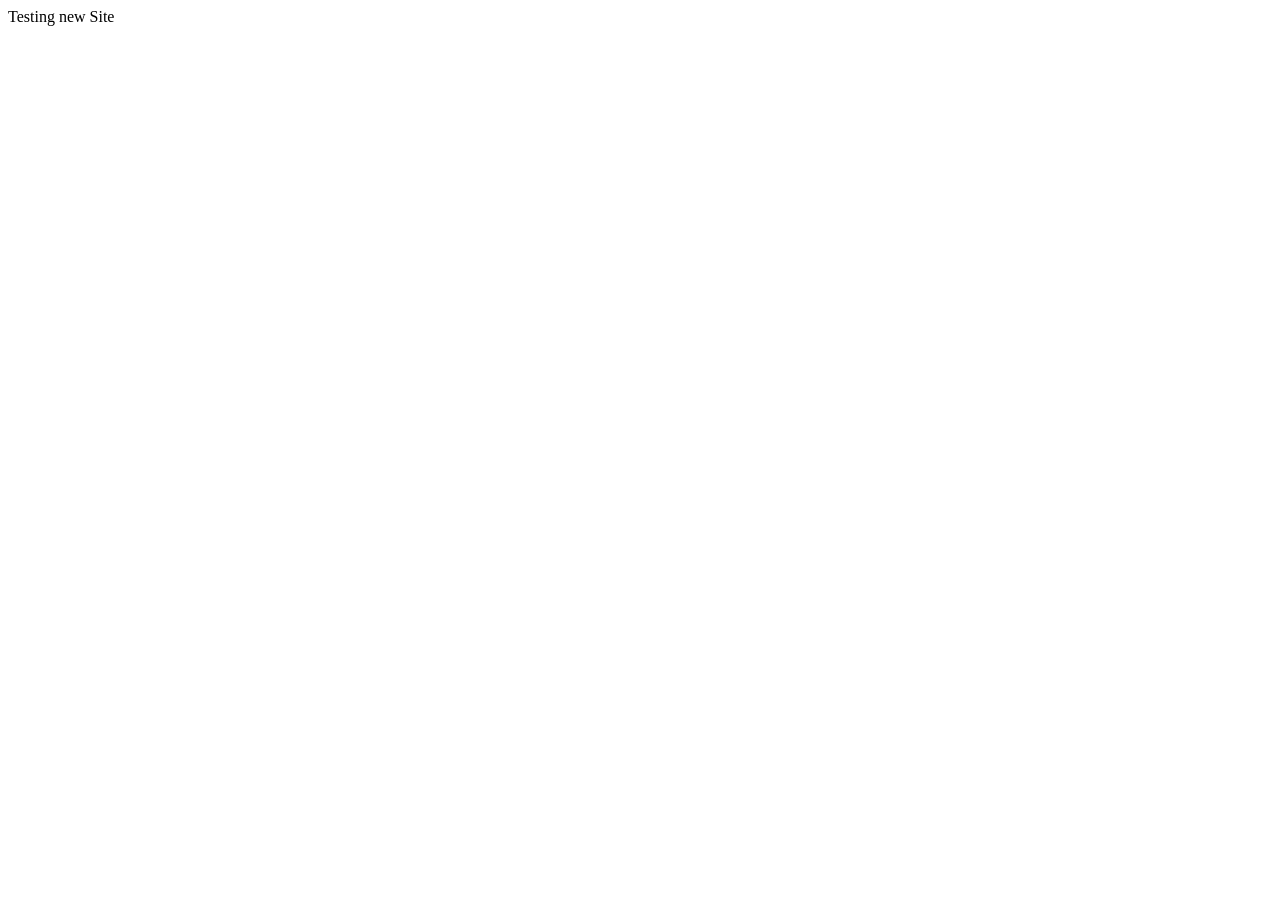
==== index.html @ 33a3872c "Rename README.md to index.html" ====
<!DOCTYPE html>
<html>

  <head>
    <meta charset="utf-8">
    <meta name="viewport" content="width=device-width,initial-scale=1">
    <meta name="robots" content="index,follow">
    <meta name="generator" content="GrapesJS Studio">
  </head>

  <body id="i837">
    <div data-type-role="flex-row" class="gjs-plg-flex-row" id="imsk"></div>
    <div id="iyu8">Testing new Site</div>
  </body>

</html>
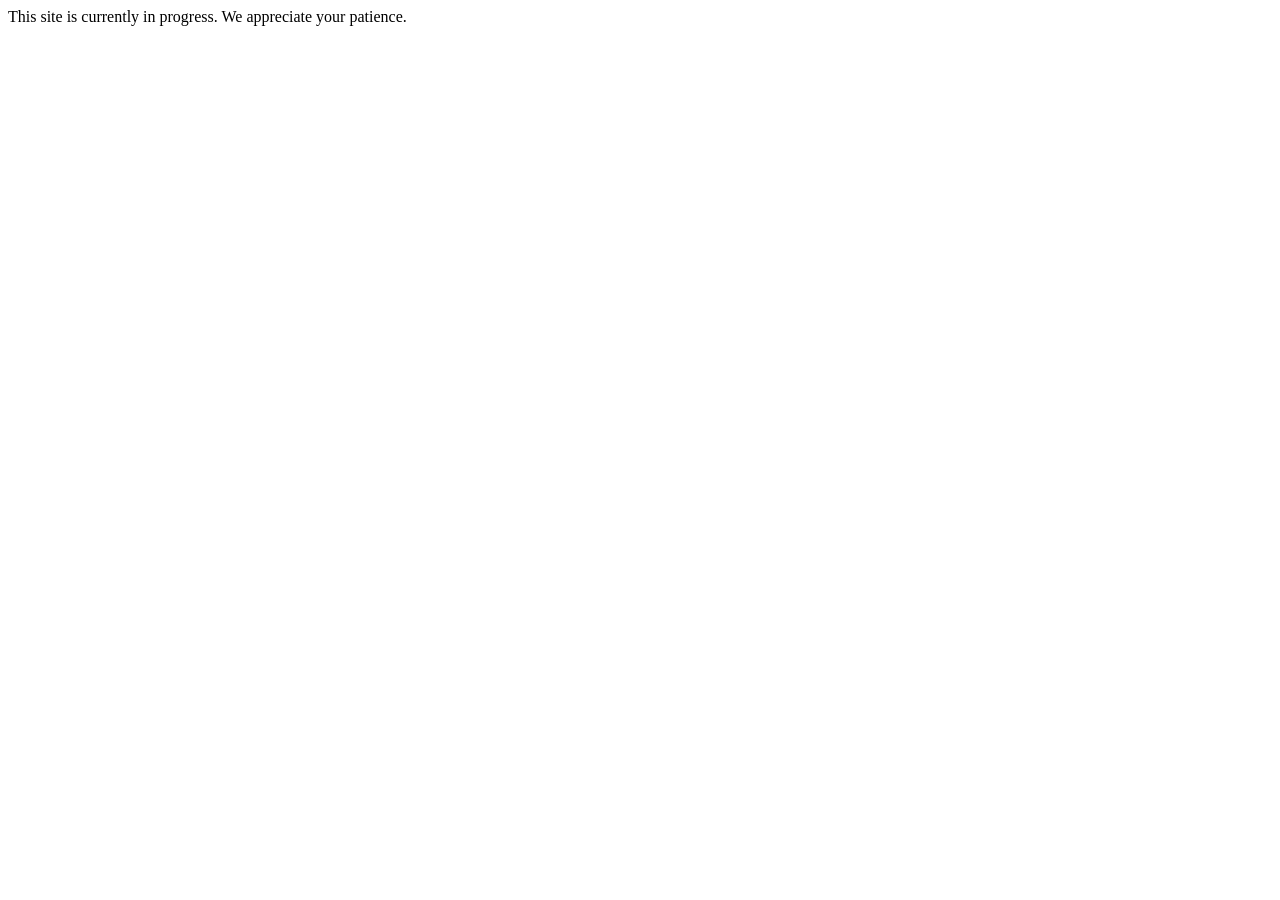
==== commit 061c58d2: "Update site message in index.html" ====
--- a/index.html
+++ b/index.html
@@ -10,7 +10,7 @@
 
   <body id="i837">
     <div data-type-role="flex-row" class="gjs-plg-flex-row" id="imsk"></div>
-    <div id="iyu8">Testing new Site</div>
+    <div id="iyu8">This site is currently in progress. We appreciate your patience.</div>
   </body>
 
 </html>
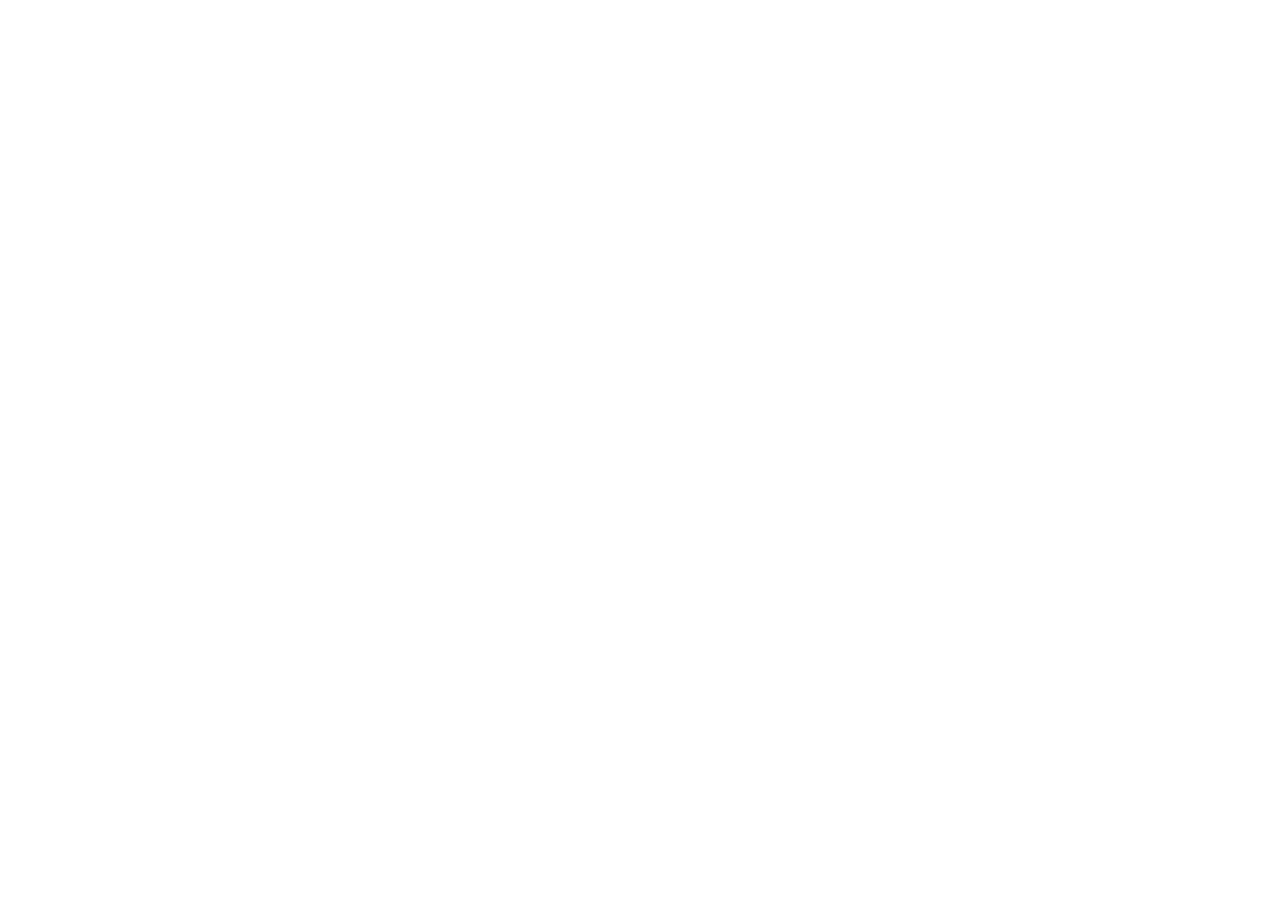
==== commit c65b21eb: "update" ====
--- a/index.html
+++ b/index.html
@@ -1,16 +1,27 @@
 <!DOCTYPE html>
-<html>
+<html  >
+<head>
+  <meta charset="UTF-8">
+  <meta http-equiv="X-UA-Compatible" content="IE=edge">
+  <meta name="generator" content="Mobirise v6.1.12, mobirise.com">
+  <meta name="viewport" content="width=device-width, initial-scale=1, minimum-scale=1">
+  <link rel="shortcut icon" href="assets/images/technology-20260404-122508-0000-128x128.png" type="image/x-icon">
+  <meta name="description" content="">
+  
+  
+  <title>Home</title>
+  <link rel="stylesheet" href="assets/bootstrap/css/bootstrap.min.css">
+  <link rel="stylesheet" href="assets/theme/css/style.css">
+  <link rel="preload" href="https://fonts.googleapis.com/css2?family=Inter+Tight:wght@400;700&display=swap&display=swap" as="style" onload="this.onload=null;this.rel='stylesheet'">
+  <noscript><link rel="stylesheet" href="https://fonts.googleapis.com/css2?family=Inter+Tight:wght@400;700&display=swap&display=swap"></noscript>
+  <link rel="preload" as="style" href="assets/mobirise/css/mbr-additional.css?v=7glvjF"><link rel="stylesheet" href="assets/mobirise/css/mbr-additional.css?v=7glvjF" type="text/css">
 
-  <head>
-    <meta charset="utf-8">
-    <meta name="viewport" content="width=device-width,initial-scale=1">
-    <meta name="robots" content="index,follow">
-    <meta name="generator" content="GrapesJS Studio">
-  </head>
-
-  <body id="i837">
-    <div data-type-role="flex-row" class="gjs-plg-flex-row" id="imsk"></div>
-    <div id="iyu8">This site is currently in progress. We appreciate your patience.</div>
-  </body>
-
-</html>
+  
+  
+  
+</head>
+<body>
+  
+  
+</body>
+</html>
--- a/assets/theme/css/style.css
+++ b/assets/theme/css/style.css
@@ -0,0 +1,965 @@
+@charset "UTF-8";
+section {
+  background-color: #ffffff;
+}
+
+body {
+  font-style: normal;
+  line-height: 1.5;
+  font-weight: 400;
+  color: #232323;
+  position: relative;
+}
+
+button {
+  background-color: transparent;
+  border-color: transparent;
+}
+
+.embla__button,
+.carousel-control {
+  background-color: #edefea !important;
+  opacity: 0.8 !important;
+  color: #464845 !important;
+  border-color: #edefea !important;
+}
+
+.carousel .close,
+.modalWindow .close {
+  background-color: #edefea !important;
+  color: #464845 !important;
+  border-color: #edefea !important;
+  opacity: 0.8 !important;
+}
+
+.carousel .close:hover,
+.modalWindow .close:hover {
+  opacity: 1 !important;
+}
+
+.carousel-indicators li {
+  background-color: #edefea !important;
+  border: 2px solid #464845 !important;
+}
+
+.carousel-indicators li:hover,
+.carousel-indicators li:active {
+  opacity: 0.8 !important;
+}
+
+.embla__button:hover,
+.carousel-control:hover {
+  background-color: #edefea !important;
+  opacity: 1 !important;
+}
+
+.modalWindow-video-container {
+  height: 80%;
+}
+
+section,
+.container,
+.container-fluid {
+  position: relative;
+  word-wrap: break-word;
+}
+
+a.mbr-iconfont:hover {
+  text-decoration: none;
+}
+
+.article .lead p,
+.article .lead ul,
+.article .lead ol,
+.article .lead pre,
+.article .lead blockquote {
+  margin-bottom: 0;
+}
+
+a {
+  font-style: normal;
+  font-weight: 400;
+  cursor: pointer;
+}
+a, a:hover {
+  text-decoration: none;
+}
+
+.mbr-section-title {
+  font-style: normal;
+  line-height: 1.3;
+}
+
+.mbr-section-subtitle {
+  line-height: 1.3;
+}
+
+.mbr-text {
+  font-style: normal;
+  line-height: 1.7;
+}
+
+h1,
+h2,
+h3,
+h4,
+h5,
+h6,
+.display-1,
+.display-2,
+.display-4,
+.display-5,
+.display-7,
+span,
+p,
+a {
+  line-height: 1;
+  word-break: break-word;
+  word-wrap: break-word;
+  font-weight: 400;
+}
+
+b,
+strong {
+  font-weight: bold;
+}
+
+input:-webkit-autofill, input:-webkit-autofill:hover, input:-webkit-autofill:focus, input:-webkit-autofill:active {
+  transition-delay: 9999s;
+  -webkit-transition-property: background-color, color;
+  transition-property: background-color, color;
+}
+
+textarea[type=hidden] {
+  display: none;
+}
+
+section {
+  background-position: 50% 50%;
+  background-repeat: no-repeat;
+  background-size: cover;
+}
+section .mbr-background-video,
+section .mbr-background-video-preview {
+  position: absolute;
+  bottom: 0;
+  left: 0;
+  right: 0;
+  top: 0;
+}
+
+.hidden {
+  visibility: hidden;
+}
+
+.mbr-z-index20 {
+  z-index: 20;
+}
+
+/*! Base colors */
+.mbr-white {
+  color: #ffffff;
+}
+
+.mbr-black {
+  color: #111111;
+}
+
+.mbr-bg-white {
+  background-color: #ffffff;
+}
+
+.mbr-bg-black {
+  background-color: #000000;
+}
+
+/*! Text-aligns */
+.align-left {
+  text-align: left;
+}
+
+.align-center {
+  text-align: center;
+}
+
+.align-right {
+  text-align: right;
+}
+
+/*! Font-weight  */
+.mbr-light {
+  font-weight: 300;
+}
+
+.mbr-regular {
+  font-weight: 400;
+}
+
+.mbr-semibold {
+  font-weight: 500;
+}
+
+.mbr-bold {
+  font-weight: 700;
+}
+
+/*! Media  */
+.media-content {
+  flex-basis: 100%;
+}
+
+.media-container-row {
+  display: flex;
+  flex-direction: row;
+  flex-wrap: wrap;
+  justify-content: center;
+  align-content: center;
+  align-items: start;
+}
+.media-container-row .media-size-item {
+  width: 400px;
+}
+
+.media-container-column {
+  display: flex;
+  flex-direction: column;
+  flex-wrap: wrap;
+  justify-content: center;
+  align-content: center;
+  align-items: stretch;
+}
+.media-container-column > * {
+  width: 100%;
+}
+
+@media (min-width: 992px) {
+  .media-container-row {
+    flex-wrap: nowrap;
+  }
+}
+figure {
+  margin-bottom: 0;
+  overflow: hidden;
+}
+
+figure[mbr-media-size] {
+  transition: width 0.1s;
+}
+
+img,
+iframe {
+  display: block;
+  width: 100%;
+}
+
+.card {
+  background-color: transparent;
+  border: none;
+}
+
+.card-box {
+  width: 100%;
+}
+
+.card-img {
+  text-align: center;
+  flex-shrink: 0;
+  -webkit-flex-shrink: 0;
+}
+
+.media {
+  max-width: 100%;
+  margin: 0 auto;
+}
+
+.mbr-figure {
+  align-self: center;
+}
+
+.media-container > div {
+  max-width: 100%;
+}
+
+.mbr-figure img,
+.card-img img {
+  width: 100%;
+}
+
+@media (max-width: 991px) {
+  .media-size-item {
+    width: auto !important;
+  }
+  .media {
+    width: auto;
+  }
+  .mbr-figure {
+    width: 100% !important;
+  }
+}
+/*! Buttons */
+.mbr-section-btn {
+  margin-left: -0.6rem;
+  margin-right: -0.6rem;
+  font-size: 0;
+}
+
+.btn {
+  font-weight: 600;
+  border-width: 1px;
+  font-style: normal;
+  margin: 0.6rem 0.6rem;
+  white-space: normal;
+  transition: all 0.2s ease-in-out;
+  display: inline-flex;
+  align-items: center;
+  justify-content: center;
+  word-break: break-word;
+}
+
+.btn-sm {
+  font-weight: 600;
+  letter-spacing: 0px;
+  transition: all 0.3s ease-in-out;
+}
+
+.btn-md {
+  font-weight: 600;
+  letter-spacing: 0px;
+  transition: all 0.3s ease-in-out;
+}
+
+.btn-lg {
+  font-weight: 600;
+  letter-spacing: 0px;
+  transition: all 0.3s ease-in-out;
+}
+
+.btn-form {
+  margin: 0;
+}
+.btn-form:hover {
+  cursor: pointer;
+}
+
+nav .mbr-section-btn {
+  margin-left: 0rem;
+  margin-right: 0rem;
+}
+
+/*! Btn icon margin */
+.btn .mbr-iconfont,
+.btn.btn-sm .mbr-iconfont {
+  order: 1;
+  cursor: pointer;
+  margin-left: 0.5rem;
+  vertical-align: sub;
+}
+
+.btn.btn-md .mbr-iconfont,
+.btn.btn-md .mbr-iconfont {
+  margin-left: 0.8rem;
+}
+
+.mbr-regular {
+  font-weight: 400;
+}
+
+.mbr-semibold {
+  font-weight: 500;
+}
+
+.mbr-bold {
+  font-weight: 700;
+}
+
+[type=submit] {
+  -webkit-appearance: none;
+}
+
+/*! Full-screen */
+.mbr-fullscreen .mbr-overlay {
+  min-height: 100vh;
+}
+
+.mbr-fullscreen {
+  display: flex;
+  display: -moz-flex;
+  display: -ms-flex;
+  display: -o-flex;
+  align-items: center;
+  min-height: 100vh;
+  padding-top: 3rem;
+  padding-bottom: 3rem;
+}
+
+/*! Map */
+.map {
+  height: 25rem;
+  position: relative;
+}
+.map iframe {
+  width: 100%;
+  height: 100%;
+}
+
+/*! Scroll to top arrow */
+.mbr-arrow-up {
+  bottom: 25px;
+  right: 90px;
+  position: fixed;
+  text-align: right;
+  z-index: 5000;
+  color: #ffffff;
+  font-size: 22px;
+}
+
+.mbr-arrow-up a {
+  background: rgba(0, 0, 0, 0.2);
+  border-radius: 50%;
+  color: #fff;
+  display: inline-block;
+  height: 60px;
+  width: 60px;
+  border: 2px solid #fff;
+  outline-style: none !important;
+  position: relative;
+  text-decoration: none;
+  transition: all 0.3s ease-in-out;
+  cursor: pointer;
+  text-align: center;
+}
+.mbr-arrow-up a:hover {
+  background-color: rgba(0, 0, 0, 0.4);
+}
+.mbr-arrow-up a i {
+  line-height: 60px;
+}
+
+.mbr-arrow-up-icon {
+  display: block;
+  color: #fff;
+}
+
+.mbr-arrow-up-icon::before {
+  content: "›";
+  display: inline-block;
+  font-family: serif;
+  font-size: 22px;
+  line-height: 1;
+  font-style: normal;
+  position: relative;
+  top: 6px;
+  left: -4px;
+  transform: rotate(-90deg);
+}
+
+/*! Arrow Down */
+.mbr-arrow {
+  position: absolute;
+  bottom: 45px;
+  left: 50%;
+  width: 60px;
+  height: 60px;
+  cursor: pointer;
+  background-color: rgba(80, 80, 80, 0.5);
+  border-radius: 50%;
+  transform: translateX(-50%);
+}
+@media (max-width: 767px) {
+  .mbr-arrow {
+    display: none;
+  }
+}
+.mbr-arrow > a {
+  display: inline-block;
+  text-decoration: none;
+  outline-style: none;
+  animation: arrowdown 1.7s ease-in-out infinite;
+  color: #ffffff;
+}
+.mbr-arrow > a > i {
+  position: absolute;
+  top: -2px;
+  left: 15px;
+  font-size: 2rem;
+}
+
+#scrollToTop a i::before {
+  content: "";
+  position: absolute;
+  display: block;
+  border-bottom: 2.5px solid #fff;
+  border-left: 2.5px solid #fff;
+  width: 27.8%;
+  height: 27.8%;
+  left: 50%;
+  top: 51%;
+  transform: translateY(-30%) translateX(-50%) rotate(135deg);
+}
+
+@keyframes arrowdown {
+  0% {
+    transform: translateY(0px);
+  }
+  50% {
+    transform: translateY(-5px);
+  }
+  100% {
+    transform: translateY(0px);
+  }
+}
+@media (max-width: 500px) {
+  .mbr-arrow-up {
+    left: 0;
+    right: 0;
+    text-align: center;
+  }
+}
+/*Gradients animation*/
+@keyframes gradient-animation {
+  from {
+    background-position: 0% 100%;
+    animation-timing-function: ease-in-out;
+  }
+  to {
+    background-position: 100% 0%;
+    animation-timing-function: ease-in-out;
+  }
+}
+.bg-gradient {
+  background-size: 200% 200%;
+  animation: gradient-animation 5s infinite alternate;
+  -webkit-animation: gradient-animation 5s infinite alternate;
+}
+
+.menu .navbar-brand {
+  display: -webkit-flex;
+}
+.menu .navbar-brand span {
+  display: flex;
+  display: -webkit-flex;
+}
+.menu .navbar-brand .navbar-caption-wrap {
+  display: -webkit-flex;
+}
+.menu .navbar-brand .navbar-logo img {
+  display: -webkit-flex;
+  width: auto;
+}
+@media (min-width: 768px) and (max-width: 991px) {
+  .menu .navbar-toggleable-sm .navbar-nav {
+    display: -ms-flexbox;
+  }
+}
+@media (max-width: 991px) {
+  .menu .navbar-collapse {
+    max-height: 93.5vh;
+  }
+  .menu .navbar-collapse.show {
+    overflow: auto;
+  }
+}
+@media (min-width: 992px) {
+  .menu .navbar-nav.nav-dropdown {
+    display: -webkit-flex;
+  }
+  .menu .navbar-toggleable-sm .navbar-collapse {
+    display: -webkit-flex !important;
+  }
+  .menu .collapsed .navbar-collapse {
+    max-height: 93.5vh;
+  }
+  .menu .collapsed .navbar-collapse.show {
+    overflow: auto;
+  }
+}
+@media (max-width: 767px) {
+  .menu .navbar-collapse {
+    max-height: 80vh;
+  }
+}
+
+.nav-link .mbr-iconfont {
+  margin-right: 0.5rem;
+}
+
+.navbar {
+  display: -webkit-flex;
+  -webkit-flex-wrap: wrap;
+  -webkit-align-items: center;
+  -webkit-justify-content: space-between;
+}
+
+.navbar-collapse {
+  -webkit-flex-basis: 100%;
+  -webkit-flex-grow: 1;
+  -webkit-align-items: center;
+}
+
+.nav-dropdown .link {
+  padding: 0.667em 1.667em !important;
+  margin: 0 !important;
+}
+
+.nav {
+  display: -webkit-flex;
+  -webkit-flex-wrap: wrap;
+}
+
+.row {
+  display: -webkit-flex;
+  -webkit-flex-wrap: wrap;
+}
+
+.justify-content-center {
+  -webkit-justify-content: center;
+}
+
+.form-inline {
+  display: -webkit-flex;
+}
+
+.card-wrapper {
+  -webkit-flex: 1;
+}
+
+.carousel-control {
+  z-index: 10;
+  display: -webkit-flex;
+}
+
+.carousel-controls {
+  display: -webkit-flex;
+}
+
+.media {
+  display: -webkit-flex;
+}
+
+.form-group:focus {
+  outline: none;
+}
+
+.jq-selectbox__select {
+  padding: 7px 0;
+  position: relative;
+}
+
+.jq-selectbox__dropdown {
+  overflow: hidden;
+  border-radius: 10px;
+  position: absolute;
+  top: 100%;
+  left: 0 !important;
+  width: 100% !important;
+}
+
+.jq-selectbox__trigger-arrow {
+  right: 0;
+  transform: translateY(-50%);
+}
+
+.jq-selectbox li {
+  padding: 1.07em 0.5em;
+}
+
+input[type=range] {
+  padding-left: 0 !important;
+  padding-right: 0 !important;
+}
+
+.modal-dialog,
+.modal-content {
+  height: 100%;
+}
+
+.modal-dialog .carousel-inner {
+  height: calc(100vh - 1.75rem);
+}
+@media (max-width: 575px) {
+  .modal-dialog .carousel-inner {
+    height: calc(100vh - 1rem);
+  }
+}
+
+.carousel-item {
+  text-align: center;
+}
+
+.carousel-item img {
+  margin: auto;
+}
+
+.navbar-toggler {
+  align-self: flex-start;
+  padding: 0.25rem 0.75rem;
+  font-size: 1.25rem;
+  line-height: 1;
+  background: transparent;
+  border: 1px solid transparent;
+  border-radius: 0.25rem;
+}
+
+.navbar-toggler:focus,
+.navbar-toggler:hover {
+  text-decoration: none;
+  box-shadow: none;
+}
+
+.navbar-toggler-icon {
+  display: inline-block;
+  width: 1.5em;
+  height: 1.5em;
+  vertical-align: middle;
+  content: "";
+  background: no-repeat center center;
+  background-size: 100% 100%;
+}
+
+.navbar-toggler-left {
+  position: absolute;
+  left: 1rem;
+}
+
+.navbar-toggler-right {
+  position: absolute;
+  right: 1rem;
+}
+
+.card-img {
+  width: auto;
+}
+
+.menu .navbar.collapsed:not(.beta-menu) {
+  flex-direction: column;
+}
+
+.carousel-item.active,
+.carousel-item-next,
+.carousel-item-prev {
+  display: flex;
+}
+
+.note-air-layout .dropup .dropdown-menu,
+.note-air-layout .navbar-fixed-bottom .dropdown .dropdown-menu {
+  bottom: initial !important;
+}
+
+html,
+body {
+  height: auto;
+  min-height: 100vh;
+}
+
+.dropup .dropdown-toggle::after {
+  display: none;
+}
+
+.form-asterisk {
+  font-family: initial;
+  position: absolute;
+  top: -2px;
+  font-weight: normal;
+}
+
+.form-control-label {
+  position: relative;
+  cursor: pointer;
+  margin-bottom: 0.357em;
+  padding: 0;
+}
+
+.alert {
+  color: #ffffff;
+  border-radius: 0;
+  border: 0;
+  font-size: 1.1rem;
+  line-height: 1.5;
+  margin-bottom: 1.875rem;
+  padding: 1.25rem;
+  position: relative;
+  text-align: center;
+}
+.alert.alert-form::after {
+  background-color: inherit;
+  bottom: -7px;
+  content: "";
+  display: block;
+  height: 14px;
+  left: 50%;
+  margin-left: -7px;
+  position: absolute;
+  transform: rotate(45deg);
+  width: 14px;
+}
+
+.form-control {
+  background-color: #ffffff;
+  background-clip: border-box;
+  color: #232323;
+  line-height: 1rem !important;
+  height: auto;
+  padding: 1.2rem 2rem;
+  transition: border-color 0.25s ease 0s;
+  border: 1px solid transparent !important;
+  border-radius: 4px;
+  box-shadow: rgba(0, 0, 0, 0.07) 0px 1px 1px 0px, rgba(0, 0, 0, 0.07) 0px 1px 3px 0px, rgba(0, 0, 0, 0.03) 0px 0px 0px 1px;
+}
+.form-active .form-control:invalid {
+  border-color: red;
+}
+
+.row > * {
+  padding-right: 1rem;
+  padding-left: 1rem;
+}
+
+form .row {
+  margin-left: -0.6rem;
+  margin-right: -0.6rem;
+}
+form .row [class*=col] {
+  padding-left: 0.6rem;
+  padding-right: 0.6rem;
+}
+
+form .mbr-section-btn {
+  padding-left: 0.6rem;
+  padding-right: 0.6rem;
+}
+
+form .form-check-input {
+  margin-top: 0.5;
+}
+
+textarea.form-control {
+  line-height: 1.5rem !important;
+}
+
+.form-group {
+  margin-bottom: 1.2rem;
+}
+
+.form-control,
+form .btn {
+  min-height: 48px;
+}
+
+.gdpr-block label span.textGDPR input[name=gdpr] {
+  top: 7px;
+}
+
+.form-control:focus {
+  box-shadow: none;
+}
+
+:focus {
+  outline: none;
+}
+
+.mbr-overlay {
+  background-color: #000;
+  bottom: 0;
+  left: 0;
+  opacity: 0.5;
+  position: absolute;
+  right: 0;
+  top: 0;
+  z-index: 0;
+  pointer-events: none;
+}
+
+blockquote {
+  font-style: italic;
+  padding: 3rem;
+  font-size: 1.09rem;
+  position: relative;
+  border-left: 3px solid;
+}
+
+ul,
+ol,
+pre,
+blockquote {
+  margin-bottom: 2.3125rem;
+}
+
+.mt-4 {
+  margin-top: 2rem !important;
+}
+
+.mb-4 {
+  margin-bottom: 2rem !important;
+}
+
+.container,
+.container-fluid {
+  padding-left: 16px;
+  padding-right: 16px;
+}
+
+.row {
+  margin-left: -16px;
+  margin-right: -16px;
+}
+.row > [class*=col] {
+  padding-left: 16px;
+  padding-right: 16px;
+}
+
+@media (min-width: 992px) {
+  .container-fluid {
+    padding-left: 32px;
+    padding-right: 32px;
+  }
+}
+@media (max-width: 991px) {
+  .mbr-container {
+    padding-left: 16px;
+    padding-right: 16px;
+  }
+}
+.app-video-wrapper > img {
+  opacity: 1;
+}
+
+.app-video-wrapper {
+  background: transparent;
+}
+
+.item {
+  position: relative;
+}
+
+.dropdown-menu .dropdown-menu {
+  left: 100%;
+}
+
+.dropdown-item + .dropdown-menu {
+  display: none;
+}
+
+.dropdown-item:hover + .dropdown-menu,
+.dropdown-menu:hover {
+  display: block;
+}
+
+@media (min-aspect-ratio: 16/9) {
+  .mbr-video-foreground {
+    height: 300% !important;
+    top: -100% !important;
+  }
+}
+@media (max-aspect-ratio: 16/9) {
+  .mbr-video-foreground {
+    width: 300% !important;
+    left: -100% !important;
+  }
+}.engine {
+	position: absolute;
+	text-indent: -2400px;
+	text-align: center;
+	padding: 0;
+	top: 0;
+	left: -2400px;
+}
--- a/assets/mobirise/css/mbr-additional.css
+++ b/assets/mobirise/css/mbr-additional.css
@@ -0,0 +1,786 @@
+.btn {
+  border-width: 2px;
+}
+img,
+.card-wrap,
+.card-wrapper,
+.video-wrapper,
+.mbr-figure iframe,
+.google-map iframe,
+.slide-content,
+.plan,
+.card,
+.item-wrapper,
+.item-wrapper .mbr-overlay {
+  border-radius: 2rem !important;
+}
+.video-wrapper {
+  overflow: hidden;
+}
+body {
+  font-family: Inter Tight;
+}
+.display-1 {
+  font-family: 'Inter Tight', sans-serif;
+  font-size: 5rem;
+  line-height: 1;
+}
+.display-1 > .mbr-iconfont {
+  font-size: 6.25rem;
+}
+.display-2 {
+  font-family: 'Inter Tight', sans-serif;
+  font-size: 4rem;
+  line-height: 1;
+}
+.display-2 > .mbr-iconfont {
+  font-size: 5rem;
+}
+.display-4 {
+  font-family: 'Inter Tight', sans-serif;
+  font-size: 1.4rem;
+  line-height: 1.5;
+}
+.display-4 > .mbr-iconfont {
+  font-size: 1.75rem;
+}
+.display-5 {
+  font-family: 'Inter Tight', sans-serif;
+  font-size: 2rem;
+  line-height: 1.5;
+}
+.display-5 > .mbr-iconfont {
+  font-size: 2.5rem;
+}
+.display-7 {
+  font-family: 'Inter Tight', sans-serif;
+  font-size: 1.4rem;
+  line-height: 1.3;
+}
+.display-7 > .mbr-iconfont {
+  font-size: 1.75rem;
+}
+/* ---- Fluid typography for mobile devices ---- */
+/* 1.4 - font scale ratio ( bootstrap == 1.42857 ) */
+/* 100vw - current viewport width */
+/* (48 - 20)  48 == 48rem == 768px, 20 == 20rem == 320px(minimal supported viewport) */
+/* 0.65 - min scale variable, may vary */
+@media (max-width: 992px) {
+  .display-1 {
+    font-size: 4rem;
+  }
+}
+@media (max-width: 768px) {
+  .display-1 {
+    font-size: 3.5rem;
+    font-size: calc( 2.4rem + (5 - 2.4) * ((100vw - 20rem) / (48 - 20)));
+    line-height: calc( 1.1 * (2.4rem + (5 - 2.4) * ((100vw - 20rem) / (48 - 20))));
+  }
+  .display-2 {
+    font-size: 3.2rem;
+    font-size: calc( 2.05rem + (4 - 2.05) * ((100vw - 20rem) / (48 - 20)));
+    line-height: calc( 1.3 * (2.05rem + (4 - 2.05) * ((100vw - 20rem) / (48 - 20))));
+  }
+  .display-4 {
+    font-size: 1.12rem;
+    font-size: calc( 1.14rem + (1.4 - 1.14) * ((100vw - 20rem) / (48 - 20)));
+    line-height: calc( 1.4 * (1.14rem + (1.4 - 1.14) * ((100vw - 20rem) / (48 - 20))));
+  }
+  .display-5 {
+    font-size: 1.6rem;
+    font-size: calc( 1.35rem + (2 - 1.35) * ((100vw - 20rem) / (48 - 20)));
+    line-height: calc( 1.4 * (1.35rem + (2 - 1.35) * ((100vw - 20rem) / (48 - 20))));
+  }
+  .display-7 {
+    font-size: 1.12rem;
+    font-size: calc( 1.14rem + (1.4 - 1.14) * ((100vw - 20rem) / (48 - 20)));
+    line-height: calc( 1.4 * (1.14rem + (1.4 - 1.14) * ((100vw - 20rem) / (48 - 20))));
+  }
+}
+@media (min-width: 992px) and (max-width: 1400px) {
+  .display-1 {
+    font-size: 3.5rem;
+    font-size: calc( 2.4rem + (5 - 2.4) * ((100vw - 62rem) / (87 - 62)));
+    line-height: calc( 1.1 * (2.4rem + (5 - 2.4) * ((100vw - 62rem) / (87 - 62))));
+  }
+  .display-2 {
+    font-size: 3.2rem;
+    font-size: calc( 2.05rem + (4 - 2.05) * ((100vw - 62rem) / (87 - 62)));
+    line-height: calc( 1.3 * (2.05rem + (4 - 2.05) * ((100vw - 62rem) / (87 - 62))));
+  }
+  .display-4 {
+    font-size: 1.12rem;
+    font-size: calc( 1.14rem + (1.4 - 1.14) * ((100vw - 62rem) / (87 - 62)));
+    line-height: calc( 1.4 * (1.14rem + (1.4 - 1.14) * ((100vw - 62rem) / (87 - 62))));
+  }
+  .display-5 {
+    font-size: 1.6rem;
+    font-size: calc( 1.35rem + (2 - 1.35) * ((100vw - 62rem) / (87 - 62)));
+    line-height: calc( 1.4 * (1.35rem + (2 - 1.35) * ((100vw - 62rem) / (87 - 62))));
+  }
+  .display-7 {
+    font-size: 1.12rem;
+    font-size: calc( 1.14rem + (1.4 - 1.14) * ((100vw - 62rem) / (87 - 62)));
+    line-height: calc( 1.4 * (1.14rem + (1.4 - 1.14) * ((100vw - 62rem) / (87 - 62))));
+  }
+}
+/* Buttons */
+.btn {
+  padding: 1.25rem 2rem;
+  border-radius: 4px;
+}
+@media (max-width: 767px) {
+  .btn {
+    padding: 0.75rem 1.5rem;
+  }
+}
+.btn-sm {
+  padding: 0.6rem 1.2rem;
+  border-radius: 4px;
+}
+.btn-md {
+  padding: 0.6rem 1.2rem;
+  border-radius: 4px;
+}
+.btn-lg {
+  padding: 1.25rem 2rem;
+  border-radius: 4px;
+}
+.bg-primary {
+  background-color: #9fe870 !important;
+}
+.bg-success {
+  background-color: #3a341c !important;
+}
+.bg-info {
+  background-color: #320707 !important;
+}
+.bg-warning {
+  background-color: #a0e2e1 !important;
+}
+.bg-danger {
+  background-color: #ffea64 !important;
+}
+.btn-primary,
+.btn-primary:active {
+  background-color: #9fe870 !important;
+  border-color: #9fe870 !important;
+  color: #264d0c !important;
+  box-shadow: none;
+}
+.btn-primary:hover,
+.btn-primary:focus,
+.btn-primary.focus,
+.btn-primary.active {
+  color: inherit;
+  background-color: #bcef9c !important;
+  border-color: #bcef9c !important;
+  box-shadow: none;
+}
+.btn-primary.disabled,
+.btn-primary:disabled {
+  color: #264d0c !important;
+  background-color: #bcef9c !important;
+  border-color: #bcef9c !important;
+}
+.btn-secondary,
+.btn-secondary:active {
+  background-color: #ffd7ef !important;
+  border-color: #ffd7ef !important;
+  color: #d70081 !important;
+  box-shadow: none;
+}
+.btn-secondary:hover,
+.btn-secondary:focus,
+.btn-secondary.focus,
+.btn-secondary.active {
+  color: inherit;
+  background-color: #ffffff !important;
+  border-color: #ffffff !important;
+  box-shadow: none;
+}
+.btn-secondary.disabled,
+.btn-secondary:disabled {
+  color: #d70081 !important;
+  background-color: #ffffff !important;
+  border-color: #ffffff !important;
+}
+.btn-info,
+.btn-info:active {
+  background-color: #320707 !important;
+  border-color: #320707 !important;
+  color: #ffffff !important;
+  box-shadow: none;
+}
+.btn-info:hover,
+.btn-info:focus,
+.btn-info.focus,
+.btn-info.active {
+  color: inherit;
+  background-color: #5f0d0d !important;
+  border-color: #5f0d0d !important;
+  box-shadow: none;
+}
+.btn-info.disabled,
+.btn-info:disabled {
+  color: #ffffff !important;
+  background-color: #5f0d0d !important;
+  border-color: #5f0d0d !important;
+}
+.btn-success,
+.btn-success:active {
+  background-color: #3a341c !important;
+  border-color: #3a341c !important;
+  color: #ffffff !important;
+  box-shadow: none;
+}
+.btn-success:hover,
+.btn-success:focus,
+.btn-success.focus,
+.btn-success.active {
+  color: inherit;
+  background-color: #5c532d !important;
+  border-color: #5c532d !important;
+  box-shadow: none;
+}
+.btn-success.disabled,
+.btn-success:disabled {
+  color: #ffffff !important;
+  background-color: #5c532d !important;
+  border-color: #5c532d !important;
+}
+.btn-warning,
+.btn-warning:active {
+  background-color: #a0e2e1 !important;
+  border-color: #a0e2e1 !important;
+  color: #1f6463 !important;
+  box-shadow: none;
+}
+.btn-warning:hover,
+.btn-warning:focus,
+.btn-warning.focus,
+.btn-warning.active {
+  color: inherit;
+  background-color: #c7eeed !important;
+  border-color: #c7eeed !important;
+  box-shadow: none;
+}
+.btn-warning.disabled,
+.btn-warning:disabled {
+  color: #1f6463 !important;
+  background-color: #c7eeed !important;
+  border-color: #c7eeed !important;
+}
+.btn-danger,
+.btn-danger:active {
+  background-color: #ffea64 !important;
+  border-color: #ffea64 !important;
+  color: #645600 !important;
+  box-shadow: none;
+}
+.btn-danger:hover,
+.btn-danger:focus,
+.btn-danger.focus,
+.btn-danger.active {
+  color: inherit;
+  background-color: #fff197 !important;
+  border-color: #fff197 !important;
+  box-shadow: none;
+}
+.btn-danger.disabled,
+.btn-danger:disabled {
+  color: #645600 !important;
+  background-color: #fff197 !important;
+  border-color: #fff197 !important;
+}
+.btn-white,
+.btn-white:active {
+  background-color: #eff0ec !important;
+  border-color: #eff0ec !important;
+  color: #757b62 !important;
+  box-shadow: none;
+}
+.btn-white:hover,
+.btn-white:focus,
+.btn-white.focus,
+.btn-white.active {
+  color: inherit;
+  background-color: #ffffff !important;
+  border-color: #ffffff !important;
+  box-shadow: none;
+}
+.btn-white.disabled,
+.btn-white:disabled {
+  color: #757b62 !important;
+  background-color: #ffffff !important;
+  border-color: #ffffff !important;
+}
+.btn-black,
+.btn-black:active {
+  background-color: #232323 !important;
+  border-color: #232323 !important;
+  color: #ffffff !important;
+  box-shadow: none;
+}
+.btn-black:hover,
+.btn-black:focus,
+.btn-black.focus,
+.btn-black.active {
+  color: inherit;
+  background-color: #3d3d3d !important;
+  border-color: #3d3d3d !important;
+  box-shadow: none;
+}
+.btn-black.disabled,
+.btn-black:disabled {
+  color: #ffffff !important;
+  background-color: #3d3d3d !important;
+  border-color: #3d3d3d !important;
+}
+.btn-primary-outline,
+.btn-primary-outline:active {
+  background-color: transparent !important;
+  border-color: #9fe870;
+  color: #9fe870;
+}
+.btn-primary-outline:hover,
+.btn-primary-outline:focus,
+.btn-primary-outline.focus,
+.btn-primary-outline.active {
+  color: #6ddc25 !important;
+  background-color: transparent !important;
+  border-color: #6ddc25 !important;
+  box-shadow: none !important;
+}
+.btn-primary-outline.disabled,
+.btn-primary-outline:disabled {
+  color: #264d0c !important;
+  background-color: #9fe870 !important;
+  border-color: #9fe870 !important;
+}
+.btn-secondary-outline,
+.btn-secondary-outline:active {
+  background-color: transparent !important;
+  border-color: #ffd7ef;
+  color: #ffd7ef;
+}
+.btn-secondary-outline:hover,
+.btn-secondary-outline:focus,
+.btn-secondary-outline.focus,
+.btn-secondary-outline.active {
+  color: #ff80cc !important;
+  background-color: transparent !important;
+  border-color: #ff80cc !important;
+  box-shadow: none !important;
+}
+.btn-secondary-outline.disabled,
+.btn-secondary-outline:disabled {
+  color: #d70081 !important;
+  background-color: #ffd7ef !important;
+  border-color: #ffd7ef !important;
+}
+.btn-info-outline,
+.btn-info-outline:active {
+  background-color: transparent !important;
+  border-color: #320707;
+  color: #320707;
+}
+.btn-info-outline:hover,
+.btn-info-outline:focus,
+.btn-info-outline.focus,
+.btn-info-outline.active {
+  color: #000000 !important;
+  background-color: transparent !important;
+  border-color: #000000 !important;
+  box-shadow: none !important;
+}
+.btn-info-outline.disabled,
+.btn-info-outline:disabled {
+  color: #ffffff !important;
+  background-color: #320707 !important;
+  border-color: #320707 !important;
+}
+.btn-success-outline,
+.btn-success-outline:active {
+  background-color: transparent !important;
+  border-color: #3a341c;
+  color: #3a341c;
+}
+.btn-success-outline:hover,
+.btn-success-outline:focus,
+.btn-success-outline.focus,
+.btn-success-outline.active {
+  color: #000000 !important;
+  background-color: transparent !important;
+  border-color: #000000 !important;
+  box-shadow: none !important;
+}
+.btn-success-outline.disabled,
+.btn-success-outline:disabled {
+  color: #ffffff !important;
+  background-color: #3a341c !important;
+  border-color: #3a341c !important;
+}
+.btn-warning-outline,
+.btn-warning-outline:active {
+  background-color: transparent !important;
+  border-color: #a0e2e1;
+  color: #a0e2e1;
+}
+.btn-warning-outline:hover,
+.btn-warning-outline:focus,
+.btn-warning-outline.focus,
+.btn-warning-outline.active {
+  color: #5ececc !important;
+  background-color: transparent !important;
+  border-color: #5ececc !important;
+  box-shadow: none !important;
+}
+.btn-warning-outline.disabled,
+.btn-warning-outline:disabled {
+  color: #1f6463 !important;
+  background-color: #a0e2e1 !important;
+  border-color: #a0e2e1 !important;
+}
+.btn-danger-outline,
+.btn-danger-outline:active {
+  background-color: transparent !important;
+  border-color: #ffea64;
+  color: #ffea64;
+}
+.btn-danger-outline:hover,
+.btn-danger-outline:focus,
+.btn-danger-outline.focus,
+.btn-danger-outline.active {
+  color: #ffde0d !important;
+  background-color: transparent !important;
+  border-color: #ffde0d !important;
+  box-shadow: none !important;
+}
+.btn-danger-outline.disabled,
+.btn-danger-outline:disabled {
+  color: #645600 !important;
+  background-color: #ffea64 !important;
+  border-color: #ffea64 !important;
+}
+.btn-black-outline,
+.btn-black-outline:active {
+  background-color: transparent !important;
+  border-color: #232323;
+  color: #232323;
+}
+.btn-black-outline:hover,
+.btn-black-outline:focus,
+.btn-black-outline.focus,
+.btn-black-outline.active {
+  color: #000000 !important;
+  background-color: transparent !important;
+  border-color: #000000 !important;
+  box-shadow: none !important;
+}
+.btn-black-outline.disabled,
+.btn-black-outline:disabled {
+  color: #ffffff !important;
+  background-color: #232323 !important;
+  border-color: #232323 !important;
+}
+.btn-white-outline,
+.btn-white-outline:active {
+  background-color: transparent !important;
+  border-color: #fafafa;
+  color: #fafafa;
+}
+.btn-white-outline:hover,
+.btn-white-outline:focus,
+.btn-white-outline.focus,
+.btn-white-outline.active {
+  color: #cfcfcf !important;
+  background-color: transparent !important;
+  border-color: #cfcfcf !important;
+  box-shadow: none !important;
+}
+.btn-white-outline.disabled,
+.btn-white-outline:disabled {
+  color: #7a7a7a !important;
+  background-color: #fafafa !important;
+  border-color: #fafafa !important;
+}
+.text-primary {
+  color: #9fe870 !important;
+}
+.text-secondary {
+  color: #ffd7ef !important;
+}
+.text-success {
+  color: #3a341c !important;
+}
+.text-info {
+  color: #320707 !important;
+}
+.text-warning {
+  color: #a0e2e1 !important;
+}
+.text-danger {
+  color: #ffea64 !important;
+}
+.text-white {
+  color: #fafafa !important;
+}
+.text-black {
+  color: #232323 !important;
+}
+a.text-primary:hover,
+a.text-primary:focus,
+a.text-primary.active {
+  color: #66d022 !important;
+}
+a.text-secondary:hover,
+a.text-secondary:focus,
+a.text-secondary.active {
+  color: #ff71c6 !important;
+}
+a.text-success:hover,
+a.text-success:focus,
+a.text-success.active {
+  color: #000000 !important;
+}
+a.text-info:hover,
+a.text-info:focus,
+a.text-info.active {
+  color: #000000 !important;
+}
+a.text-warning:hover,
+a.text-warning:focus,
+a.text-warning.active {
+  color: #52cac8 !important;
+}
+a.text-danger:hover,
+a.text-danger:focus,
+a.text-danger.active {
+  color: #fddb00 !important;
+}
+a.text-white:hover,
+a.text-white:focus,
+a.text-white.active {
+  color: #c7c7c7 !important;
+}
+a.text-black:hover,
+a.text-black:focus,
+a.text-black.active {
+  color: #000000 !important;
+}
+a[class*="text-"]:not(.nav-link):not(.dropdown-item):not([role]):not(.navbar-caption) {
+  position: relative;
+  background-image: transparent;
+  background-size: 10000px 2px;
+  background-repeat: no-repeat;
+  background-position: 0px 1.2em;
+  background-position: -10000px 1.2em;
+}
+a[class*="text-"]:not(.nav-link):not(.dropdown-item):not([role]):not(.navbar-caption):hover {
+  transition: background-position 2s ease-in-out;
+  background-image: linear-gradient(currentColor 50%, currentColor 50%);
+  background-position: 0px 1.2em;
+}
+.nav-tabs .nav-link.active {
+  color: #9fe870;
+}
+.nav-tabs .nav-link:not(.active) {
+  color: #232323;
+}
+.alert-success {
+  background-color: #70c770;
+}
+.alert-info {
+  background-color: #320707;
+}
+.alert-warning {
+  background-color: #a0e2e1;
+}
+.alert-danger {
+  background-color: #ffea64;
+}
+.mbr-section-btn .btn:not(.btn-form) {
+  border-radius: 100px;
+}
+.mbr-gallery-filter li a {
+  border-radius: 100px !important;
+}
+.mbr-gallery-filter li.active .btn {
+  background-color: #9fe870;
+  border-color: #9fe870;
+  color: #306310;
+}
+.mbr-gallery-filter li.active .btn:focus {
+  box-shadow: none;
+}
+.nav-tabs .nav-link {
+  border-radius: 100px !important;
+}
+a,
+a:hover {
+  color: #9fe870;
+}
+.mbr-plan-header.bg-primary .mbr-plan-subtitle,
+.mbr-plan-header.bg-primary .mbr-plan-price-desc {
+  color: #ffffff;
+}
+.mbr-plan-header.bg-success .mbr-plan-subtitle,
+.mbr-plan-header.bg-success .mbr-plan-price-desc {
+  color: #c0b27c;
+}
+.mbr-plan-header.bg-info .mbr-plan-subtitle,
+.mbr-plan-header.bg-info .mbr-plan-price-desc {
+  color: #f3abab;
+}
+.mbr-plan-header.bg-warning .mbr-plan-subtitle,
+.mbr-plan-header.bg-warning .mbr-plan-price-desc {
+  color: #ffffff;
+}
+.mbr-plan-header.bg-danger .mbr-plan-subtitle,
+.mbr-plan-header.bg-danger .mbr-plan-price-desc {
+  color: #ffffff;
+}
+/* Scroll to top button*/
+.scrollToTop_wraper {
+  display: none;
+}
+.form-control {
+  font-family: 'Inter Tight', sans-serif;
+  font-size: 1.4rem;
+  line-height: 1.3;
+  font-weight: 400;
+  border-radius: 40px !important;
+}
+.form-control > .mbr-iconfont {
+  font-size: 1.75rem;
+}
+.form-control:hover,
+.form-control:focus {
+  box-shadow: rgba(0, 0, 0, 0.07) 0px 1px 1px 0px, rgba(0, 0, 0, 0.07) 0px 1px 3px 0px, rgba(0, 0, 0, 0.03) 0px 0px 0px 1px;
+  border-color: #9fe870 !important;
+}
+.form-control:-webkit-input-placeholder {
+  font-family: 'Inter Tight', sans-serif;
+  font-size: 1.4rem;
+  line-height: 1.3;
+  font-weight: 400;
+}
+.form-control:-webkit-input-placeholder > .mbr-iconfont {
+  font-size: 1.75rem;
+}
+blockquote {
+  border-color: #9fe870;
+}
+/* Forms */
+.mbr-form .input-group-btn .btn {
+  border-radius: 100px !important;
+}
+.mbr-form .input-group-btn .btn:hover {
+  box-shadow: 0 10px 40px 0 rgba(0, 0, 0, 0.2);
+}
+.mbr-form .input-group-btn button[type="submit"] {
+  border-radius: 100px !important;
+  padding: 1rem 3rem;
+}
+.mbr-form .input-group-btn button[type="submit"]:hover {
+  box-shadow: 0 10px 40px 0 rgba(0, 0, 0, 0.2);
+}
+.jq-selectbox li:hover,
+.jq-selectbox li.selected {
+  background-color: #9fe870;
+  color: #000000;
+}
+.jq-number__spin {
+  transition: 0.25s ease;
+}
+.jq-number__spin:hover {
+  border-color: #9fe870;
+}
+.jq-selectbox .jq-selectbox__trigger-arrow,
+.jq-number__spin.minus:after,
+.jq-number__spin.plus:after {
+  transition: 0.4s;
+  border-top-color: #232323;
+  border-bottom-color: #232323;
+}
+.jq-selectbox:hover .jq-selectbox__trigger-arrow,
+.jq-number__spin.minus:hover:after,
+.jq-number__spin.plus:hover:after {
+  border-top-color: #9fe870;
+  border-bottom-color: #9fe870;
+}
+.xdsoft_datetimepicker .xdsoft_calendar td.xdsoft_default,
+.xdsoft_datetimepicker .xdsoft_calendar td.xdsoft_current,
+.xdsoft_datetimepicker .xdsoft_timepicker .xdsoft_time_box > div > div.xdsoft_current {
+  color: #000000 !important;
+  background-color: #9fe870 !important;
+  box-shadow: none !important;
+}
+.xdsoft_datetimepicker .xdsoft_calendar td:hover,
+.xdsoft_datetimepicker .xdsoft_timepicker .xdsoft_time_box > div > div:hover {
+  color: #000000 !important;
+  background: #ffd7ef !important;
+  box-shadow: none !important;
+}
+.lazy-bg {
+  background-image: none !important;
+}
+.lazy-placeholder:not(section),
+.lazy-none {
+  display: block;
+  position: relative;
+  padding-bottom: 56.25%;
+  width: 100%;
+  height: auto;
+}
+iframe.lazy-placeholder,
+.lazy-placeholder:after {
+  content: '';
+  position: absolute;
+  width: 200px;
+  height: 200px;
+  background: transparent no-repeat center;
+  background-size: contain;
+  top: 50%;
+  left: 50%;
+  transform: translateX(-50%) translateY(-50%);
+  background-image: url("data:image/svg+xml;charset=UTF-8,%3csvg width='32' height='32' viewBox='0 0 64 64' xmlns='http://www.w3.org/2000/svg' stroke='%239fe870' %3e%3cg fill='none' fill-rule='evenodd'%3e%3cg transform='translate(16 16)' stroke-width='2'%3e%3ccircle stroke-opacity='.5' cx='16' cy='16' r='16'/%3e%3cpath d='M32 16c0-9.94-8.06-16-16-16'%3e%3canimateTransform attributeName='transform' type='rotate' from='0 16 16' to='360 16 16' dur='1s' repeatCount='indefinite'/%3e%3c/path%3e%3c/g%3e%3c/g%3e%3c/svg%3e");
+}
+section.lazy-placeholder:after {
+  opacity: 0.5;
+}
+body {
+  overflow-x: hidden;
+}
+a {
+  transition: color 0.6s;
+}
+@media (max-width: 1400px) {
+  .container {
+    max-width: 100%;
+  }
+}
+@media (max-width: 1400px) and (min-width: 768px) {
+  .container {
+    padding-left: 32px;
+    padding-right: 32px;
+  }
+}
+@media (max-width: 1400px) and (min-width: 768px) {
+  .container-fluid {
+    padding-left: 32px;
+    padding-right: 32px;
+  }
+}
+@media (max-width: 767px) {
+  .container-fluid {
+    padding-left: 16px;
+    padding-right: 16px;
+  }
+}
+*:focus-visible {
+  outline: red solid 2px !important;
+  outline-offset: 2px !important;
+  transition: outline 0.2s ease-in-out;
+}
--- a/assets/mobirise/css/mbr-additional.css
+++ b/assets/mobirise/css/mbr-additional.css
@@ -0,0 +1,786 @@
+.btn {
+  border-width: 2px;
+}
+img,
+.card-wrap,
+.card-wrapper,
+.video-wrapper,
+.mbr-figure iframe,
+.google-map iframe,
+.slide-content,
+.plan,
+.card,
+.item-wrapper,
+.item-wrapper .mbr-overlay {
+  border-radius: 2rem !important;
+}
+.video-wrapper {
+  overflow: hidden;
+}
+body {
+  font-family: Inter Tight;
+}
+.display-1 {
+  font-family: 'Inter Tight', sans-serif;
+  font-size: 5rem;
+  line-height: 1;
+}
+.display-1 > .mbr-iconfont {
+  font-size: 6.25rem;
+}
+.display-2 {
+  font-family: 'Inter Tight', sans-serif;
+  font-size: 4rem;
+  line-height: 1;
+}
+.display-2 > .mbr-iconfont {
+  font-size: 5rem;
+}
+.display-4 {
+  font-family: 'Inter Tight', sans-serif;
+  font-size: 1.4rem;
+  line-height: 1.5;
+}
+.display-4 > .mbr-iconfont {
+  font-size: 1.75rem;
+}
+.display-5 {
+  font-family: 'Inter Tight', sans-serif;
+  font-size: 2rem;
+  line-height: 1.5;
+}
+.display-5 > .mbr-iconfont {
+  font-size: 2.5rem;
+}
+.display-7 {
+  font-family: 'Inter Tight', sans-serif;
+  font-size: 1.4rem;
+  line-height: 1.3;
+}
+.display-7 > .mbr-iconfont {
+  font-size: 1.75rem;
+}
+/* ---- Fluid typography for mobile devices ---- */
+/* 1.4 - font scale ratio ( bootstrap == 1.42857 ) */
+/* 100vw - current viewport width */
+/* (48 - 20)  48 == 48rem == 768px, 20 == 20rem == 320px(minimal supported viewport) */
+/* 0.65 - min scale variable, may vary */
+@media (max-width: 992px) {
+  .display-1 {
+    font-size: 4rem;
+  }
+}
+@media (max-width: 768px) {
+  .display-1 {
+    font-size: 3.5rem;
+    font-size: calc( 2.4rem + (5 - 2.4) * ((100vw - 20rem) / (48 - 20)));
+    line-height: calc( 1.1 * (2.4rem + (5 - 2.4) * ((100vw - 20rem) / (48 - 20))));
+  }
+  .display-2 {
+    font-size: 3.2rem;
+    font-size: calc( 2.05rem + (4 - 2.05) * ((100vw - 20rem) / (48 - 20)));
+    line-height: calc( 1.3 * (2.05rem + (4 - 2.05) * ((100vw - 20rem) / (48 - 20))));
+  }
+  .display-4 {
+    font-size: 1.12rem;
+    font-size: calc( 1.14rem + (1.4 - 1.14) * ((100vw - 20rem) / (48 - 20)));
+    line-height: calc( 1.4 * (1.14rem + (1.4 - 1.14) * ((100vw - 20rem) / (48 - 20))));
+  }
+  .display-5 {
+    font-size: 1.6rem;
+    font-size: calc( 1.35rem + (2 - 1.35) * ((100vw - 20rem) / (48 - 20)));
+    line-height: calc( 1.4 * (1.35rem + (2 - 1.35) * ((100vw - 20rem) / (48 - 20))));
+  }
+  .display-7 {
+    font-size: 1.12rem;
+    font-size: calc( 1.14rem + (1.4 - 1.14) * ((100vw - 20rem) / (48 - 20)));
+    line-height: calc( 1.4 * (1.14rem + (1.4 - 1.14) * ((100vw - 20rem) / (48 - 20))));
+  }
+}
+@media (min-width: 992px) and (max-width: 1400px) {
+  .display-1 {
+    font-size: 3.5rem;
+    font-size: calc( 2.4rem + (5 - 2.4) * ((100vw - 62rem) / (87 - 62)));
+    line-height: calc( 1.1 * (2.4rem + (5 - 2.4) * ((100vw - 62rem) / (87 - 62))));
+  }
+  .display-2 {
+    font-size: 3.2rem;
+    font-size: calc( 2.05rem + (4 - 2.05) * ((100vw - 62rem) / (87 - 62)));
+    line-height: calc( 1.3 * (2.05rem + (4 - 2.05) * ((100vw - 62rem) / (87 - 62))));
+  }
+  .display-4 {
+    font-size: 1.12rem;
+    font-size: calc( 1.14rem + (1.4 - 1.14) * ((100vw - 62rem) / (87 - 62)));
+    line-height: calc( 1.4 * (1.14rem + (1.4 - 1.14) * ((100vw - 62rem) / (87 - 62))));
+  }
+  .display-5 {
+    font-size: 1.6rem;
+    font-size: calc( 1.35rem + (2 - 1.35) * ((100vw - 62rem) / (87 - 62)));
+    line-height: calc( 1.4 * (1.35rem + (2 - 1.35) * ((100vw - 62rem) / (87 - 62))));
+  }
+  .display-7 {
+    font-size: 1.12rem;
+    font-size: calc( 1.14rem + (1.4 - 1.14) * ((100vw - 62rem) / (87 - 62)));
+    line-height: calc( 1.4 * (1.14rem + (1.4 - 1.14) * ((100vw - 62rem) / (87 - 62))));
+  }
+}
+/* Buttons */
+.btn {
+  padding: 1.25rem 2rem;
+  border-radius: 4px;
+}
+@media (max-width: 767px) {
+  .btn {
+    padding: 0.75rem 1.5rem;
+  }
+}
+.btn-sm {
+  padding: 0.6rem 1.2rem;
+  border-radius: 4px;
+}
+.btn-md {
+  padding: 0.6rem 1.2rem;
+  border-radius: 4px;
+}
+.btn-lg {
+  padding: 1.25rem 2rem;
+  border-radius: 4px;
+}
+.bg-primary {
+  background-color: #9fe870 !important;
+}
+.bg-success {
+  background-color: #3a341c !important;
+}
+.bg-info {
+  background-color: #320707 !important;
+}
+.bg-warning {
+  background-color: #a0e2e1 !important;
+}
+.bg-danger {
+  background-color: #ffea64 !important;
+}
+.btn-primary,
+.btn-primary:active {
+  background-color: #9fe870 !important;
+  border-color: #9fe870 !important;
+  color: #264d0c !important;
+  box-shadow: none;
+}
+.btn-primary:hover,
+.btn-primary:focus,
+.btn-primary.focus,
+.btn-primary.active {
+  color: inherit;
+  background-color: #bcef9c !important;
+  border-color: #bcef9c !important;
+  box-shadow: none;
+}
+.btn-primary.disabled,
+.btn-primary:disabled {
+  color: #264d0c !important;
+  background-color: #bcef9c !important;
+  border-color: #bcef9c !important;
+}
+.btn-secondary,
+.btn-secondary:active {
+  background-color: #ffd7ef !important;
+  border-color: #ffd7ef !important;
+  color: #d70081 !important;
+  box-shadow: none;
+}
+.btn-secondary:hover,
+.btn-secondary:focus,
+.btn-secondary.focus,
+.btn-secondary.active {
+  color: inherit;
+  background-color: #ffffff !important;
+  border-color: #ffffff !important;
+  box-shadow: none;
+}
+.btn-secondary.disabled,
+.btn-secondary:disabled {
+  color: #d70081 !important;
+  background-color: #ffffff !important;
+  border-color: #ffffff !important;
+}
+.btn-info,
+.btn-info:active {
+  background-color: #320707 !important;
+  border-color: #320707 !important;
+  color: #ffffff !important;
+  box-shadow: none;
+}
+.btn-info:hover,
+.btn-info:focus,
+.btn-info.focus,
+.btn-info.active {
+  color: inherit;
+  background-color: #5f0d0d !important;
+  border-color: #5f0d0d !important;
+  box-shadow: none;
+}
+.btn-info.disabled,
+.btn-info:disabled {
+  color: #ffffff !important;
+  background-color: #5f0d0d !important;
+  border-color: #5f0d0d !important;
+}
+.btn-success,
+.btn-success:active {
+  background-color: #3a341c !important;
+  border-color: #3a341c !important;
+  color: #ffffff !important;
+  box-shadow: none;
+}
+.btn-success:hover,
+.btn-success:focus,
+.btn-success.focus,
+.btn-success.active {
+  color: inherit;
+  background-color: #5c532d !important;
+  border-color: #5c532d !important;
+  box-shadow: none;
+}
+.btn-success.disabled,
+.btn-success:disabled {
+  color: #ffffff !important;
+  background-color: #5c532d !important;
+  border-color: #5c532d !important;
+}
+.btn-warning,
+.btn-warning:active {
+  background-color: #a0e2e1 !important;
+  border-color: #a0e2e1 !important;
+  color: #1f6463 !important;
+  box-shadow: none;
+}
+.btn-warning:hover,
+.btn-warning:focus,
+.btn-warning.focus,
+.btn-warning.active {
+  color: inherit;
+  background-color: #c7eeed !important;
+  border-color: #c7eeed !important;
+  box-shadow: none;
+}
+.btn-warning.disabled,
+.btn-warning:disabled {
+  color: #1f6463 !important;
+  background-color: #c7eeed !important;
+  border-color: #c7eeed !important;
+}
+.btn-danger,
+.btn-danger:active {
+  background-color: #ffea64 !important;
+  border-color: #ffea64 !important;
+  color: #645600 !important;
+  box-shadow: none;
+}
+.btn-danger:hover,
+.btn-danger:focus,
+.btn-danger.focus,
+.btn-danger.active {
+  color: inherit;
+  background-color: #fff197 !important;
+  border-color: #fff197 !important;
+  box-shadow: none;
+}
+.btn-danger.disabled,
+.btn-danger:disabled {
+  color: #645600 !important;
+  background-color: #fff197 !important;
+  border-color: #fff197 !important;
+}
+.btn-white,
+.btn-white:active {
+  background-color: #eff0ec !important;
+  border-color: #eff0ec !important;
+  color: #757b62 !important;
+  box-shadow: none;
+}
+.btn-white:hover,
+.btn-white:focus,
+.btn-white.focus,
+.btn-white.active {
+  color: inherit;
+  background-color: #ffffff !important;
+  border-color: #ffffff !important;
+  box-shadow: none;
+}
+.btn-white.disabled,
+.btn-white:disabled {
+  color: #757b62 !important;
+  background-color: #ffffff !important;
+  border-color: #ffffff !important;
+}
+.btn-black,
+.btn-black:active {
+  background-color: #232323 !important;
+  border-color: #232323 !important;
+  color: #ffffff !important;
+  box-shadow: none;
+}
+.btn-black:hover,
+.btn-black:focus,
+.btn-black.focus,
+.btn-black.active {
+  color: inherit;
+  background-color: #3d3d3d !important;
+  border-color: #3d3d3d !important;
+  box-shadow: none;
+}
+.btn-black.disabled,
+.btn-black:disabled {
+  color: #ffffff !important;
+  background-color: #3d3d3d !important;
+  border-color: #3d3d3d !important;
+}
+.btn-primary-outline,
+.btn-primary-outline:active {
+  background-color: transparent !important;
+  border-color: #9fe870;
+  color: #9fe870;
+}
+.btn-primary-outline:hover,
+.btn-primary-outline:focus,
+.btn-primary-outline.focus,
+.btn-primary-outline.active {
+  color: #6ddc25 !important;
+  background-color: transparent !important;
+  border-color: #6ddc25 !important;
+  box-shadow: none !important;
+}
+.btn-primary-outline.disabled,
+.btn-primary-outline:disabled {
+  color: #264d0c !important;
+  background-color: #9fe870 !important;
+  border-color: #9fe870 !important;
+}
+.btn-secondary-outline,
+.btn-secondary-outline:active {
+  background-color: transparent !important;
+  border-color: #ffd7ef;
+  color: #ffd7ef;
+}
+.btn-secondary-outline:hover,
+.btn-secondary-outline:focus,
+.btn-secondary-outline.focus,
+.btn-secondary-outline.active {
+  color: #ff80cc !important;
+  background-color: transparent !important;
+  border-color: #ff80cc !important;
+  box-shadow: none !important;
+}
+.btn-secondary-outline.disabled,
+.btn-secondary-outline:disabled {
+  color: #d70081 !important;
+  background-color: #ffd7ef !important;
+  border-color: #ffd7ef !important;
+}
+.btn-info-outline,
+.btn-info-outline:active {
+  background-color: transparent !important;
+  border-color: #320707;
+  color: #320707;
+}
+.btn-info-outline:hover,
+.btn-info-outline:focus,
+.btn-info-outline.focus,
+.btn-info-outline.active {
+  color: #000000 !important;
+  background-color: transparent !important;
+  border-color: #000000 !important;
+  box-shadow: none !important;
+}
+.btn-info-outline.disabled,
+.btn-info-outline:disabled {
+  color: #ffffff !important;
+  background-color: #320707 !important;
+  border-color: #320707 !important;
+}
+.btn-success-outline,
+.btn-success-outline:active {
+  background-color: transparent !important;
+  border-color: #3a341c;
+  color: #3a341c;
+}
+.btn-success-outline:hover,
+.btn-success-outline:focus,
+.btn-success-outline.focus,
+.btn-success-outline.active {
+  color: #000000 !important;
+  background-color: transparent !important;
+  border-color: #000000 !important;
+  box-shadow: none !important;
+}
+.btn-success-outline.disabled,
+.btn-success-outline:disabled {
+  color: #ffffff !important;
+  background-color: #3a341c !important;
+  border-color: #3a341c !important;
+}
+.btn-warning-outline,
+.btn-warning-outline:active {
+  background-color: transparent !important;
+  border-color: #a0e2e1;
+  color: #a0e2e1;
+}
+.btn-warning-outline:hover,
+.btn-warning-outline:focus,
+.btn-warning-outline.focus,
+.btn-warning-outline.active {
+  color: #5ececc !important;
+  background-color: transparent !important;
+  border-color: #5ececc !important;
+  box-shadow: none !important;
+}
+.btn-warning-outline.disabled,
+.btn-warning-outline:disabled {
+  color: #1f6463 !important;
+  background-color: #a0e2e1 !important;
+  border-color: #a0e2e1 !important;
+}
+.btn-danger-outline,
+.btn-danger-outline:active {
+  background-color: transparent !important;
+  border-color: #ffea64;
+  color: #ffea64;
+}
+.btn-danger-outline:hover,
+.btn-danger-outline:focus,
+.btn-danger-outline.focus,
+.btn-danger-outline.active {
+  color: #ffde0d !important;
+  background-color: transparent !important;
+  border-color: #ffde0d !important;
+  box-shadow: none !important;
+}
+.btn-danger-outline.disabled,
+.btn-danger-outline:disabled {
+  color: #645600 !important;
+  background-color: #ffea64 !important;
+  border-color: #ffea64 !important;
+}
+.btn-black-outline,
+.btn-black-outline:active {
+  background-color: transparent !important;
+  border-color: #232323;
+  color: #232323;
+}
+.btn-black-outline:hover,
+.btn-black-outline:focus,
+.btn-black-outline.focus,
+.btn-black-outline.active {
+  color: #000000 !important;
+  background-color: transparent !important;
+  border-color: #000000 !important;
+  box-shadow: none !important;
+}
+.btn-black-outline.disabled,
+.btn-black-outline:disabled {
+  color: #ffffff !important;
+  background-color: #232323 !important;
+  border-color: #232323 !important;
+}
+.btn-white-outline,
+.btn-white-outline:active {
+  background-color: transparent !important;
+  border-color: #fafafa;
+  color: #fafafa;
+}
+.btn-white-outline:hover,
+.btn-white-outline:focus,
+.btn-white-outline.focus,
+.btn-white-outline.active {
+  color: #cfcfcf !important;
+  background-color: transparent !important;
+  border-color: #cfcfcf !important;
+  box-shadow: none !important;
+}
+.btn-white-outline.disabled,
+.btn-white-outline:disabled {
+  color: #7a7a7a !important;
+  background-color: #fafafa !important;
+  border-color: #fafafa !important;
+}
+.text-primary {
+  color: #9fe870 !important;
+}
+.text-secondary {
+  color: #ffd7ef !important;
+}
+.text-success {
+  color: #3a341c !important;
+}
+.text-info {
+  color: #320707 !important;
+}
+.text-warning {
+  color: #a0e2e1 !important;
+}
+.text-danger {
+  color: #ffea64 !important;
+}
+.text-white {
+  color: #fafafa !important;
+}
+.text-black {
+  color: #232323 !important;
+}
+a.text-primary:hover,
+a.text-primary:focus,
+a.text-primary.active {
+  color: #66d022 !important;
+}
+a.text-secondary:hover,
+a.text-secondary:focus,
+a.text-secondary.active {
+  color: #ff71c6 !important;
+}
+a.text-success:hover,
+a.text-success:focus,
+a.text-success.active {
+  color: #000000 !important;
+}
+a.text-info:hover,
+a.text-info:focus,
+a.text-info.active {
+  color: #000000 !important;
+}
+a.text-warning:hover,
+a.text-warning:focus,
+a.text-warning.active {
+  color: #52cac8 !important;
+}
+a.text-danger:hover,
+a.text-danger:focus,
+a.text-danger.active {
+  color: #fddb00 !important;
+}
+a.text-white:hover,
+a.text-white:focus,
+a.text-white.active {
+  color: #c7c7c7 !important;
+}
+a.text-black:hover,
+a.text-black:focus,
+a.text-black.active {
+  color: #000000 !important;
+}
+a[class*="text-"]:not(.nav-link):not(.dropdown-item):not([role]):not(.navbar-caption) {
+  position: relative;
+  background-image: transparent;
+  background-size: 10000px 2px;
+  background-repeat: no-repeat;
+  background-position: 0px 1.2em;
+  background-position: -10000px 1.2em;
+}
+a[class*="text-"]:not(.nav-link):not(.dropdown-item):not([role]):not(.navbar-caption):hover {
+  transition: background-position 2s ease-in-out;
+  background-image: linear-gradient(currentColor 50%, currentColor 50%);
+  background-position: 0px 1.2em;
+}
+.nav-tabs .nav-link.active {
+  color: #9fe870;
+}
+.nav-tabs .nav-link:not(.active) {
+  color: #232323;
+}
+.alert-success {
+  background-color: #70c770;
+}
+.alert-info {
+  background-color: #320707;
+}
+.alert-warning {
+  background-color: #a0e2e1;
+}
+.alert-danger {
+  background-color: #ffea64;
+}
+.mbr-section-btn .btn:not(.btn-form) {
+  border-radius: 100px;
+}
+.mbr-gallery-filter li a {
+  border-radius: 100px !important;
+}
+.mbr-gallery-filter li.active .btn {
+  background-color: #9fe870;
+  border-color: #9fe870;
+  color: #306310;
+}
+.mbr-gallery-filter li.active .btn:focus {
+  box-shadow: none;
+}
+.nav-tabs .nav-link {
+  border-radius: 100px !important;
+}
+a,
+a:hover {
+  color: #9fe870;
+}
+.mbr-plan-header.bg-primary .mbr-plan-subtitle,
+.mbr-plan-header.bg-primary .mbr-plan-price-desc {
+  color: #ffffff;
+}
+.mbr-plan-header.bg-success .mbr-plan-subtitle,
+.mbr-plan-header.bg-success .mbr-plan-price-desc {
+  color: #c0b27c;
+}
+.mbr-plan-header.bg-info .mbr-plan-subtitle,
+.mbr-plan-header.bg-info .mbr-plan-price-desc {
+  color: #f3abab;
+}
+.mbr-plan-header.bg-warning .mbr-plan-subtitle,
+.mbr-plan-header.bg-warning .mbr-plan-price-desc {
+  color: #ffffff;
+}
+.mbr-plan-header.bg-danger .mbr-plan-subtitle,
+.mbr-plan-header.bg-danger .mbr-plan-price-desc {
+  color: #ffffff;
+}
+/* Scroll to top button*/
+.scrollToTop_wraper {
+  display: none;
+}
+.form-control {
+  font-family: 'Inter Tight', sans-serif;
+  font-size: 1.4rem;
+  line-height: 1.3;
+  font-weight: 400;
+  border-radius: 40px !important;
+}
+.form-control > .mbr-iconfont {
+  font-size: 1.75rem;
+}
+.form-control:hover,
+.form-control:focus {
+  box-shadow: rgba(0, 0, 0, 0.07) 0px 1px 1px 0px, rgba(0, 0, 0, 0.07) 0px 1px 3px 0px, rgba(0, 0, 0, 0.03) 0px 0px 0px 1px;
+  border-color: #9fe870 !important;
+}
+.form-control:-webkit-input-placeholder {
+  font-family: 'Inter Tight', sans-serif;
+  font-size: 1.4rem;
+  line-height: 1.3;
+  font-weight: 400;
+}
+.form-control:-webkit-input-placeholder > .mbr-iconfont {
+  font-size: 1.75rem;
+}
+blockquote {
+  border-color: #9fe870;
+}
+/* Forms */
+.mbr-form .input-group-btn .btn {
+  border-radius: 100px !important;
+}
+.mbr-form .input-group-btn .btn:hover {
+  box-shadow: 0 10px 40px 0 rgba(0, 0, 0, 0.2);
+}
+.mbr-form .input-group-btn button[type="submit"] {
+  border-radius: 100px !important;
+  padding: 1rem 3rem;
+}
+.mbr-form .input-group-btn button[type="submit"]:hover {
+  box-shadow: 0 10px 40px 0 rgba(0, 0, 0, 0.2);
+}
+.jq-selectbox li:hover,
+.jq-selectbox li.selected {
+  background-color: #9fe870;
+  color: #000000;
+}
+.jq-number__spin {
+  transition: 0.25s ease;
+}
+.jq-number__spin:hover {
+  border-color: #9fe870;
+}
+.jq-selectbox .jq-selectbox__trigger-arrow,
+.jq-number__spin.minus:after,
+.jq-number__spin.plus:after {
+  transition: 0.4s;
+  border-top-color: #232323;
+  border-bottom-color: #232323;
+}
+.jq-selectbox:hover .jq-selectbox__trigger-arrow,
+.jq-number__spin.minus:hover:after,
+.jq-number__spin.plus:hover:after {
+  border-top-color: #9fe870;
+  border-bottom-color: #9fe870;
+}
+.xdsoft_datetimepicker .xdsoft_calendar td.xdsoft_default,
+.xdsoft_datetimepicker .xdsoft_calendar td.xdsoft_current,
+.xdsoft_datetimepicker .xdsoft_timepicker .xdsoft_time_box > div > div.xdsoft_current {
+  color: #000000 !important;
+  background-color: #9fe870 !important;
+  box-shadow: none !important;
+}
+.xdsoft_datetimepicker .xdsoft_calendar td:hover,
+.xdsoft_datetimepicker .xdsoft_timepicker .xdsoft_time_box > div > div:hover {
+  color: #000000 !important;
+  background: #ffd7ef !important;
+  box-shadow: none !important;
+}
+.lazy-bg {
+  background-image: none !important;
+}
+.lazy-placeholder:not(section),
+.lazy-none {
+  display: block;
+  position: relative;
+  padding-bottom: 56.25%;
+  width: 100%;
+  height: auto;
+}
+iframe.lazy-placeholder,
+.lazy-placeholder:after {
+  content: '';
+  position: absolute;
+  width: 200px;
+  height: 200px;
+  background: transparent no-repeat center;
+  background-size: contain;
+  top: 50%;
+  left: 50%;
+  transform: translateX(-50%) translateY(-50%);
+  background-image: url("data:image/svg+xml;charset=UTF-8,%3csvg width='32' height='32' viewBox='0 0 64 64' xmlns='http://www.w3.org/2000/svg' stroke='%239fe870' %3e%3cg fill='none' fill-rule='evenodd'%3e%3cg transform='translate(16 16)' stroke-width='2'%3e%3ccircle stroke-opacity='.5' cx='16' cy='16' r='16'/%3e%3cpath d='M32 16c0-9.94-8.06-16-16-16'%3e%3canimateTransform attributeName='transform' type='rotate' from='0 16 16' to='360 16 16' dur='1s' repeatCount='indefinite'/%3e%3c/path%3e%3c/g%3e%3c/g%3e%3c/svg%3e");
+}
+section.lazy-placeholder:after {
+  opacity: 0.5;
+}
+body {
+  overflow-x: hidden;
+}
+a {
+  transition: color 0.6s;
+}
+@media (max-width: 1400px) {
+  .container {
+    max-width: 100%;
+  }
+}
+@media (max-width: 1400px) and (min-width: 768px) {
+  .container {
+    padding-left: 32px;
+    padding-right: 32px;
+  }
+}
+@media (max-width: 1400px) and (min-width: 768px) {
+  .container-fluid {
+    padding-left: 32px;
+    padding-right: 32px;
+  }
+}
+@media (max-width: 767px) {
+  .container-fluid {
+    padding-left: 16px;
+    padding-right: 16px;
+  }
+}
+*:focus-visible {
+  outline: red solid 2px !important;
+  outline-offset: 2px !important;
+  transition: outline 0.2s ease-in-out;
+}
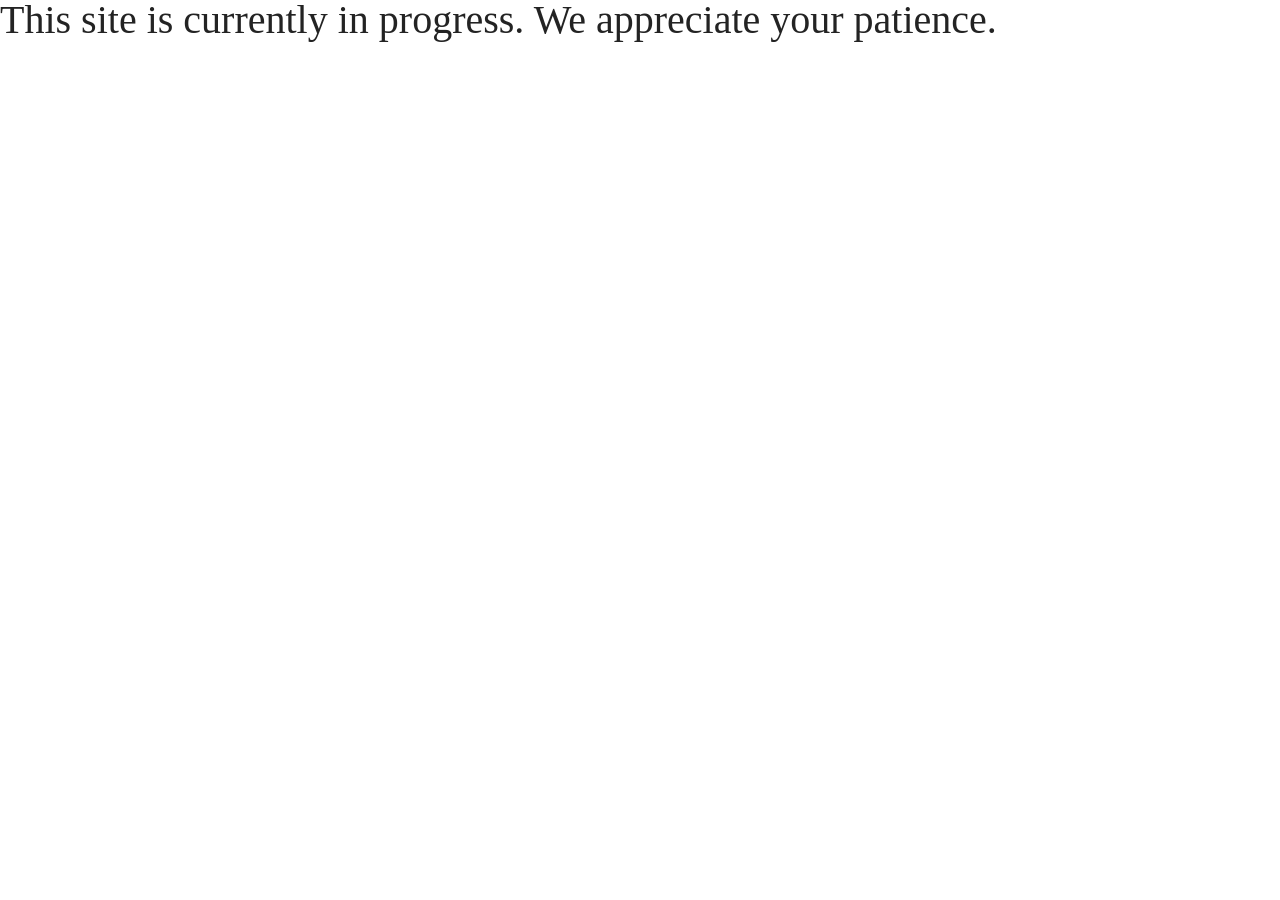
==== commit 0e01fd3a: "Add progress message to index.html" ====
--- a/index.html
+++ b/index.html
@@ -9,7 +9,7 @@
   <meta name="description" content="">
   
   
-  <title>Home</title>
+  <title>The Tech Circle</title>
   <link rel="stylesheet" href="assets/bootstrap/css/bootstrap.min.css">
   <link rel="stylesheet" href="assets/theme/css/style.css">
   <link rel="preload" href="https://fonts.googleapis.com/css2?family=Inter+Tight:wght@400;700&display=swap&display=swap" as="style" onload="this.onload=null;this.rel='stylesheet'">
@@ -21,7 +21,7 @@
   
 </head>
 <body>
-  
+<h1>This site is currently in progress. We appreciate your patience.</h1>  
   
 </body>
-</html>+</html>
